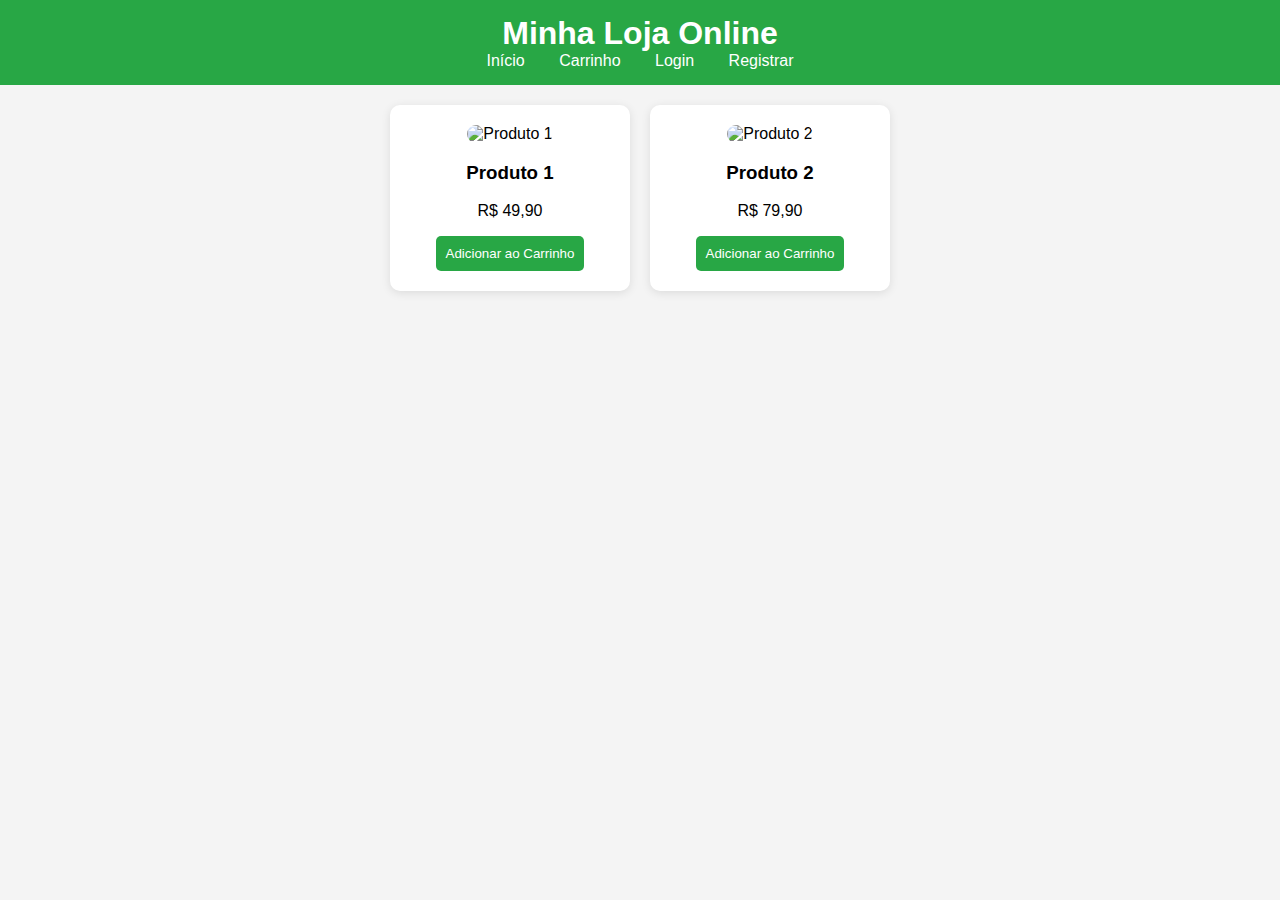
==== index.html @ 24211887 "Add files via upload" ====
<!DOCTYPE html>
<html lang="pt-BR">
<head>
    <meta charset="UTF-8">
    <meta name="viewport" content="width=device-width, initial-scale=1.0">
    <title>Loja Online</title>
    <link rel="stylesheet" href="styles.css">
</head>
<body>
    <header>
        <h1>Minha Loja Online</h1>
        <nav>
            <a href="index.html">Início</a>
            <a href="cart.html">Carrinho</a>
            <a href="login.html">Login</a>
            <a href="register.html">Registrar</a>
        </nav>
    </header>

    <section class="products">
        <div class="product">
            <img src="https://via.placeholder.com/200" alt="Produto 1">
            <h3>Produto 1</h3>
            <p>R$ 49,90</p>
            <button onclick="addToCart('Produto 1', 49.90)">Adicionar ao Carrinho</button>
        </div>
        <div class="product">
            <img src="https://via.placeholder.com/200" alt="Produto 2">
            <h3>Produto 2</h3>
            <p>R$ 79,90</p>
            <button onclick="addToCart('Produto 2', 79.90)">Adicionar ao Carrinho</button>
        </div>
        <!-- Adicione mais produtos conforme necessário -->
    </section>

    <script>
        function addToCart(name, price) {
            let cart = JSON.parse(localStorage.getItem('cart')) || [];
            cart.push({ name, price });
            localStorage.setItem('cart', JSON.stringify(cart));
            alert(name + " foi adicionado ao carrinho!");
        }
    </script>
</body>
</html>
---- styles.css ----
/* Estilos Gerais */
body {
    font-family: Arial, sans-serif;
    margin: 0;
    padding: 0;
    background-color: #f4f4f4;
}

/* Header */
header {
    background-color: #28a745;
    padding: 15px;
    color: white;
    text-align: center;
}

header h1 {
    margin: 0;
}

nav a {
    margin: 0 15px;
    text-decoration: none;
    color: white;
}

nav a:hover {
    text-decoration: underline;
}

/* Produtos */
.products {
    display: flex;
    justify-content: center;
    flex-wrap: wrap;
    gap: 20px;
    padding: 20px;
}

.product {
    background-color: white;
    padding: 20px;
    border-radius: 10px;
    box-shadow: 0 2px 10px rgba(0, 0, 0, 0.1);
    width: 200px;
    text-align: center;
}

.product img {
    width: 100%;
    border-radius: 10px;
}

.product button {
    background-color: #28a745;
    color: white;
    padding: 10px;
    border: none;
    border-radius: 5px;
    cursor: pointer;
}

.product button:hover {
    background-color: #218838;
}

/* Formulários */
.login-form, .register-form {
    display: flex;
    flex-direction: column;
    align-items: center;
    padding: 30px;
}

.login-form input, .register-form input {
    margin-bottom: 15px;
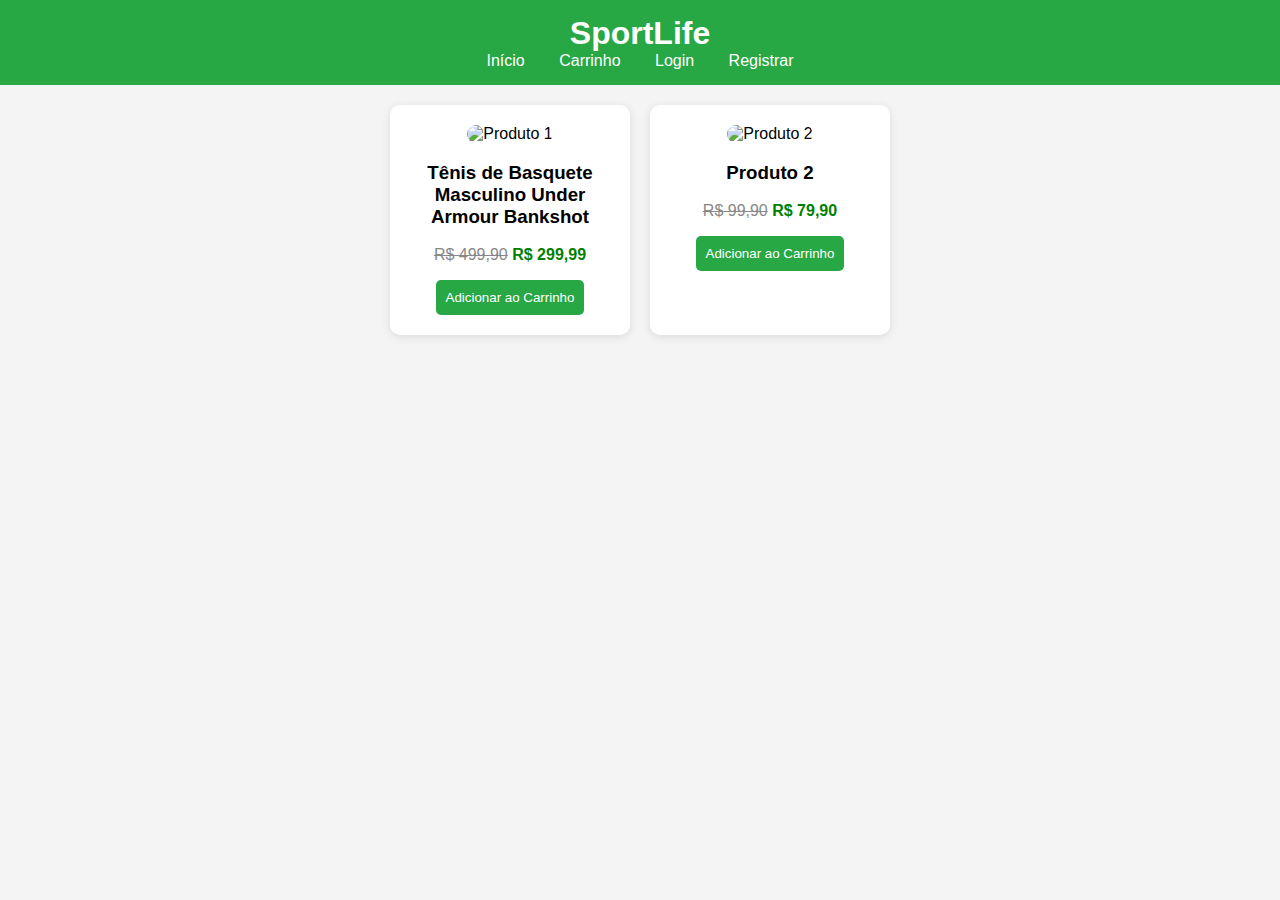
==== commit 143f1a36: "Update index.html" ====
--- a/index.html
+++ b/index.html
@@ -3,12 +3,12 @@
 <head>
     <meta charset="UTF-8">
     <meta name="viewport" content="width=device-width, initial-scale=1.0">
-    <title>Loja Online</title>
+    <title>SportLife</title>
     <link rel="stylesheet" href="styles.css">
 </head>
 <body>
     <header>
-        <h1>Minha Loja Online</h1>
+        <h1>SportLife</h1>
         <nav>
             <a href="index.html">Início</a>
             <a href="cart.html">Carrinho</a>
@@ -20,17 +20,23 @@
     <section class="products">
         <div class="product">
             <img src="https://via.placeholder.com/200" alt="Produto 1">
-            <h3>Produto 1</h3>
-            <p>R$ 49,90</p>
+            <h3>Tênis de Basquete Masculino Under Armour Bankshot</h3>
+            <p>
+                <s style="color: #888;">R$ 499,90</s> 
+                <strong style="color: green;">R$ 299,99</strong>
+            </p>
             <button onclick="addToCart('Produto 1', 49.90)">Adicionar ao Carrinho</button>
         </div>
+
         <div class="product">
             <img src="https://via.placeholder.com/200" alt="Produto 2">
             <h3>Produto 2</h3>
-            <p>R$ 79,90</p>
+            <p>
+                <s style="color: #888;">R$ 99,90</s> 
+                <strong style="color: green;">R$ 79,90</strong>
+            </p>
             <button onclick="addToCart('Produto 2', 79.90)">Adicionar ao Carrinho</button>
         </div>
-        <!-- Adicione mais produtos conforme necessário -->
     </section>
 
     <script>
